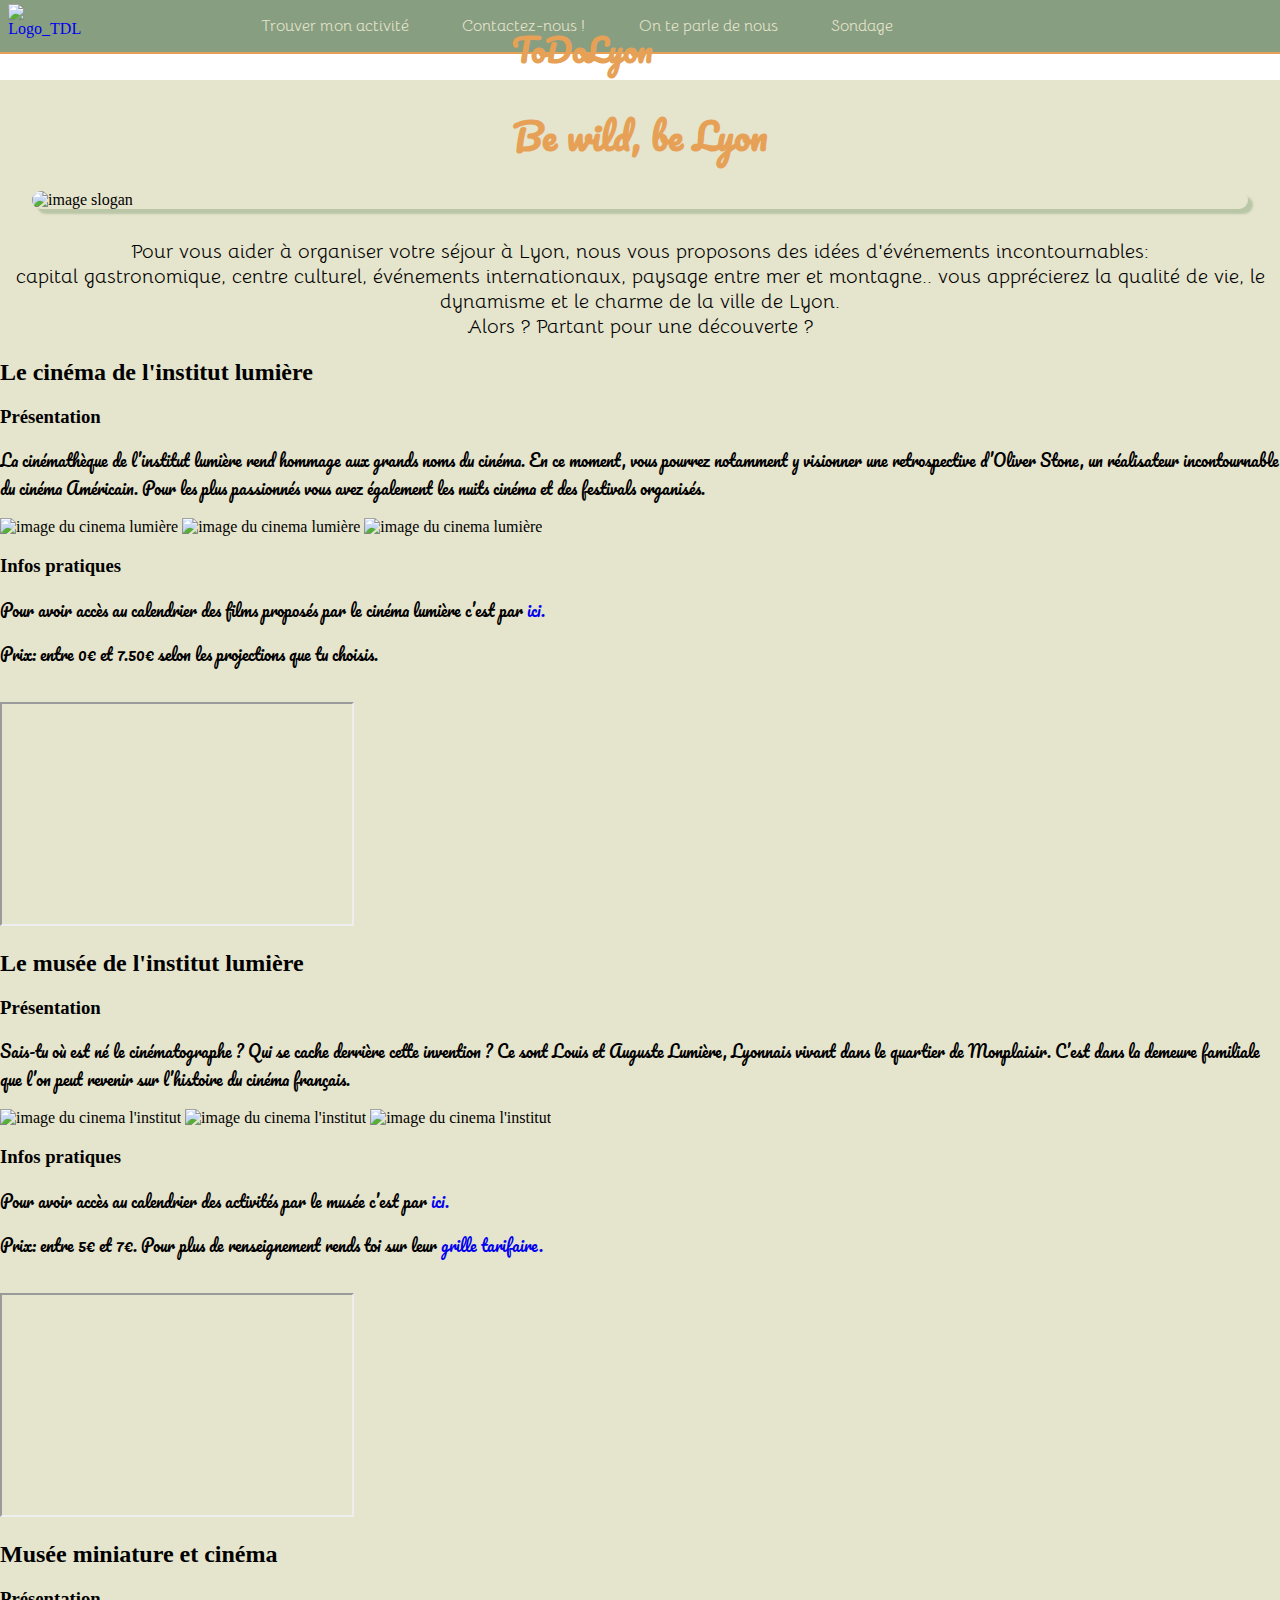
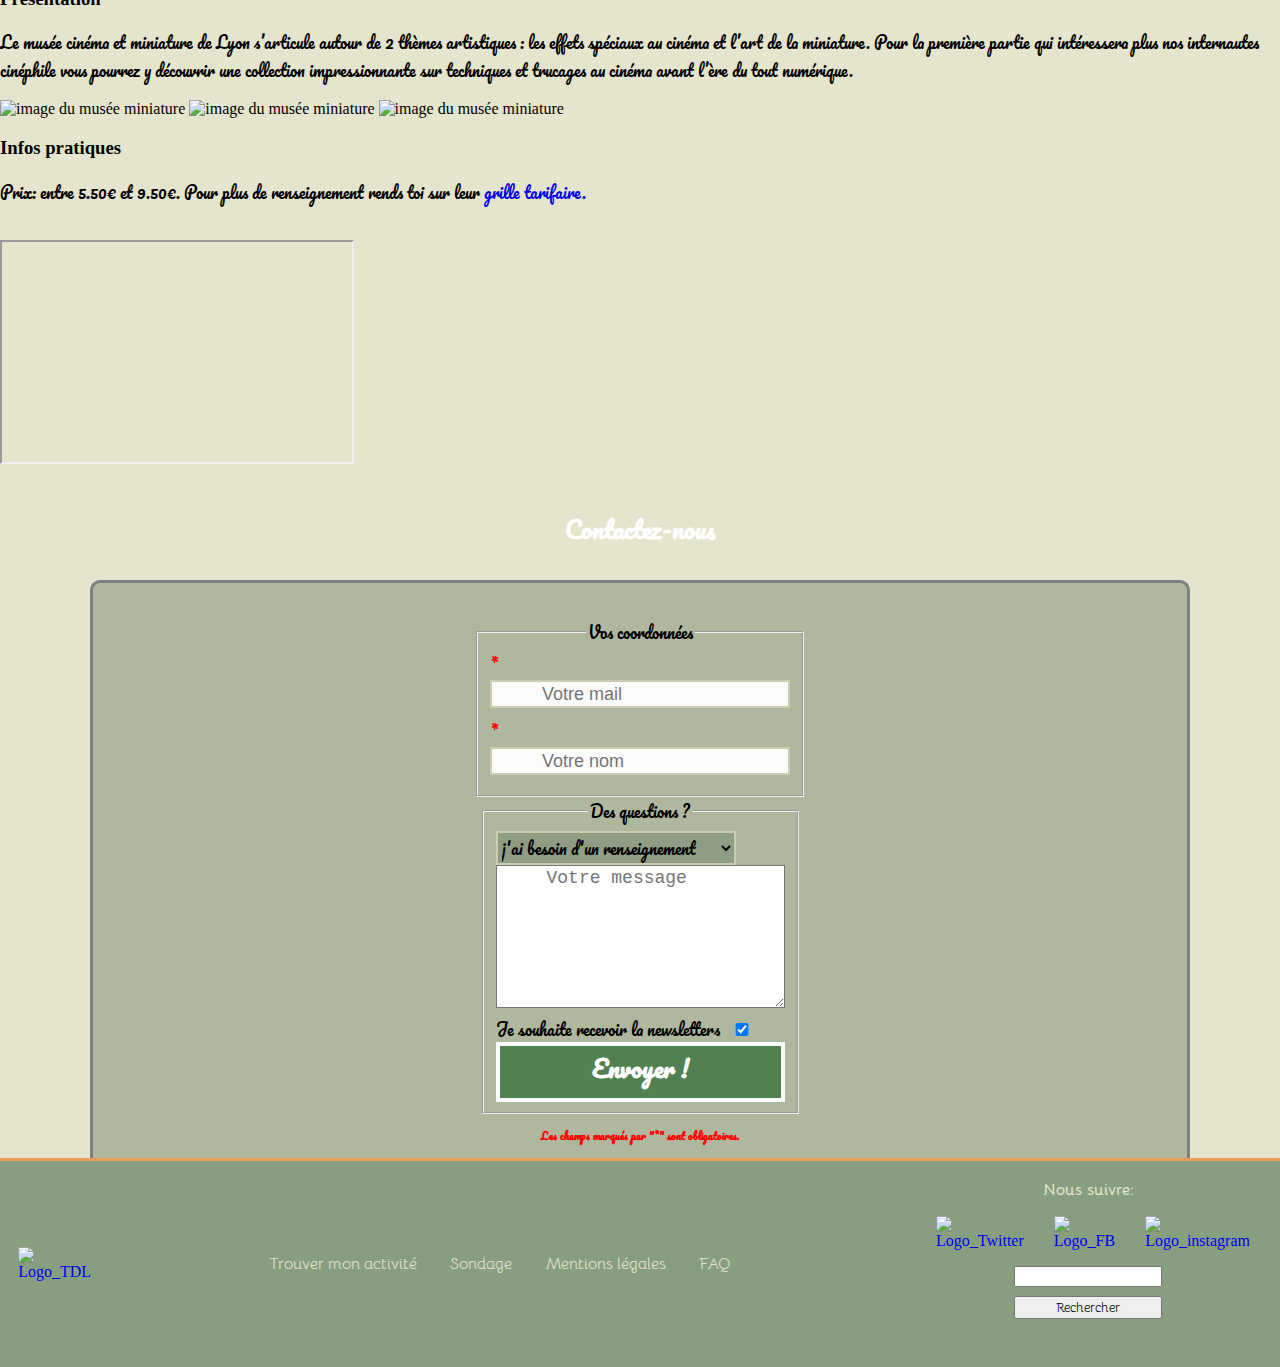
==== cinema.html @ c562d3d9 "modification du code" ====
<!DOCTYPE html>
<html lang="fr">
    
    <head>
        <title>ToDoLyon</title>
        <meta name="Description" content="Site touristique répertoriant certaines
        activités sur Lyon et ses alentours."/>
        <meta charset="UTF-8"/>
        <meta name="authors" content="Best equip">
        <link rel="stylesheet" href="style.css" />
        <link href="https://fonts.googleapis.com/css?family=Bellota|Pacifico&display=swap" rel="stylesheet">
        <meta name="viewport" content="width=device-width, initial-scale=1, shrink-to-fit=no">
        
    </head>
    <body>
        <header>
            <div>
                <a href=#><img src="https://i.imgur.com/d2eEvLw.png" alt="Logo_TDL"  class="logoHeader"></a>
            </div>
            <h1 class="mainTitleHeader">ToDoLyon</h1>
            <nav class="navHeader">
                <ul class="ulHeader">
                    <li class="liHeader"><a href="#Categories" title="Trouver mon activité">Trouver mon activité</a></li>
                    <li class="liHeader"><a href="#Contact" title="Contactez-nous, on ne mord pas !">Contactez-nous !</a></li>
                    <li class="liHeader"><a href="#" title="Faites connaissance avec l'équipe !">On te parle de nous</a></li> <!-- Ajouter URL vers page "à propos" dans href -->
                    <li class="liHeader"><a href="#" title="Que pensez-vous du site ?">Sondage</a></li> <!-- Ajouter URL vers page "sondage" dans href -->
                </ul>
            </nav>
        </header>
        
        <main>
            <section>

                <h1 class="title_slogan">Be wild, be Lyon</h2>
                <img id="slogan" src="https://i.imgur.com/tQ7Pepz.jpg" alt="image slogan">
            </section>

            <!--paragraphe d'introduction-->
            <section class="introduction">
                <p class="parIntro">Pour vous aider à organiser votre séjour à Lyon, nous vous proposons des idées d'événements incontournables:
                    <br>
                    capital gastronomique, centre culturel, événements internationaux, paysage entre mer et montagne..
                    vous apprécierez la qualité de vie, le dynamisme et le charme de la ville de Lyon.
                    <br>
                    Alors ? Partant pour une découverte ?
                </p>

            </section>


			<section class="sectionCinema">

				<div class="presentationCinema">
				<h2 class="titreH2Cinema" id="lumière">Le cinéma de l'institut lumière</h2>
					<h3 class="titreH3Cinema">Présentation</h3>
					<div class="presentationParahraphCinema">
						<p>
						La cinémathèque de l’institut lumière rend hommage aux grands noms du cinéma. En ce moment, vous pourrez notamment y visionner une retrospective d’Oliver Stone, un réalisateur incontournable du cinéma Américain. Pour les plus passionnés vous avez également les nuits cinéma et des festivals organisés.
						</p>
					</div>


					<div class="sliderCinemaContainer">
						<div class="sliderCinema">
	                  			<img src="https://i.imgur.com/hpvnFoj.jpg"  alt="image du cinema lumière">
	                  			<img src="https://i.imgur.com/73hhPD2.jpg"  alt="image du cinema lumière">
	                  			<img src="https://i.imgur.com/JewYbEk.jpg"   alt="image du cinema lumière">
	            		</div>
            		</div>
            	</div>

            	<div class="infoPratiquesCinema">
					<h3 class="titreH3Cinema">Infos pratiques</h3>
					<p>Pour avoir accès au calendrier des films proposés par le cinéma lumière c’est par <a href="http://www.institut-lumiere.org/cinema/calendrier.html" target="_blank">ici.</a></p>
					<p>Prix: entre 0€ et 7.50€ selon les projections que tu choisis.</p><br>
					<div class="div-iframe">
						<iframe src="https://www.google.com/maps/embed?pb=!1m18!1m12!1m3!1d44541.54912798011!2d4.812346958441454!3d45.75421676654158!2m3!1f0!2f0!3f0!3m2!1i1024!2i768!4f13.1!3m3!1m2!1s0x47f4c1df8f743739%3A0x41f85cd113f2c3c!2sInstitut%20Lumi%C3%A8re!5e0!3m2!1sfr!2sfr!4v1583839835596!5m2!1sfr!2sfr" width="350" height="220"></iframe>
					</div>
				</div>

				<div class="presentationCinema">
					<h2 class="titreH2Cinema">Le musée de l'institut lumière</h2>
						<h3 class="titreH3Cinema">Présentation</h3>
						<div class="presentationParahraphCinema">
							<p>Sais-tu où est né le cinématographe ? Qui se cache derrière cette invention ? Ce sont Louis et Auguste Lumière, Lyonnais vivant dans le quartier de Monplaisir. C’est dans la demeure familiale que l’on peut revenir sur l’histoire du cinéma français.</p>
						</div>
					
				<div class="sliderCinemaContainer">
					<div class="sliderCinema">
                  			<img src="https://i.imgur.com/vwPbAyl.jpg"  alt="image du cinema l'institut">
                  			<img src="https://i.imgur.com/JmnsfN3.jpg"  alt="image du cinema l'institut">
                  			<img src="https://i.imgur.com/fZDSqYT.jpg"   alt="image du cinema l'institut">
            		</div>
            	</div>


            	</div>

            	<div class="infoPratiquesCinema">
					<h3 class="titreH3Cinema">Infos pratiques</h3>
					<p>Pour avoir accès au calendrier des activités par le musée c’est par <a href="http://www.institut-lumiere.org/musee/calendrier-des-activites.html" target="_blank">ici.</a></p>
					<p>Prix: entre 5€ et 7€. Pour plus de renseignement rends toi sur leur <a href="http://www.institut-lumiere.org/musee/information-et-r%C3%A9servations.html" target="_blank">grille tarifaire.</a></p><br>
					<div class="div-iframe">
						<iframe width="350" height="220" src="https://www.google.com/maps/embed?pb=!1m18!1m12!1m3!1d44541.54912798011!2d4.812346958441454!3d45.75421676654158!2m3!1f0!2f0!3f0!3m2!1i1024!2i768!4f13.1!3m3!1m2!1s0x0%3A0x6f9bd5933a26a956!2zTXVzw6llIEx1bWnDqHJl!5e0!3m2!1sfr!2sfr!4v1583840039194!5m2!1sfr!2sfr"></iframe>
					</div>
				</div>

				<div class="presentationCinema">
				<h2 class="titreH2Cinema" id="miniature">Musée miniature et cinéma</h2>
					<h3 class="titreH3Cinema">Présentation</h3>
					<div class="presentationParahraphCinema">
						<p>Le musée cinéma et miniature de Lyon s’articule autour de 2 thèmes artistiques : les effets spéciaux au cinéma et l’art de la miniature. Pour la première partie qui intéressera plus nos internautes cinéphile vous pourrez y découvrir une collection impressionnante sur techniques et trucages au cinéma avant l’ère du tout numérique.</p>
					</div>
					
					<div class="sliderCinemaContainer">
						<div class="sliderCinema">
	                  			<img src="https://i.imgur.com/s3yN5aG.jpg"  alt="image du musée miniature">
	                  			<img src="https://i.imgur.com/vSarBdB.jpg"  alt="image du musée miniature">
	                  			<img src="https://i.imgur.com/EMP044s.jpg"   alt="image du musée miniature">
	            		</div>
            	</div>

            	</div>
            	<div class="infoPratiquesCinema">
					<h3 class="titreH3Cinema">Infos pratiques</h3>
					<p>Prix: entre 5.50€ et 9.50€. Pour plus de renseignement rends toi sur leur <a href="https://museeminiatureetcinema.mapado.com/event/lyon/musee-miniature-et-cinema" target="_blank">grille tarifaire.</a></p><br>
					<div class="div-iframe">
						<iframe width="350" height="220" src="https://www.google.com/maps/embed?pb=!1m18!1m12!1m3!1d2783.4645398568077!2d4.8251533509961675!3d45.76187972144937!2m3!1f0!2f0!3f0!3m2!1i1024!2i768!4f13.1!3m3!1m2!1s0x47f4ebaae27be5ef%3A0xe300013405b2077b!2sMus%C3%A9e%20Cin%C3%A9ma%20et%20Miniature!5e0!3m2!1sfr!2sfr!4v1583840128765!5m2!1sfr!2sfr"></iframe>
					</div>
				</div>
             <!--Formulaire de contact -->
            <section id="Contact">
                <h2 class="contact-h">Contactez-nous</h2>
                <form class="form-M">
                    <fieldset>
                        <legend>Vos coordonnées</legend>

                            <div>
                                <label class="Champ-O" for="email">*</label>
                                <input class="int" type="email" id="email" name="email" placeholder="Votre mail" required/>
                            </div>

                            <div>
                                <label class="Champ-O" for="nom">*</label>
                                <input class="int" type="text" id="nom" name="nom" placeholder="Votre nom" required/>
                            </div>
                    </fieldset>
    
                    <fieldset>
                        <legend>Des questions ?</legend>

                            <div>
                                <label for="objet"></label>
                                <select name="object" id="object">
                                    <option>j'ai besoin d'un renseignement</option>
                                    <option>Je rencontre unproblème</option>
                                    <option>Je souhaite proposer une activité</option>
                                    <option>others</option>
                                </select>
                            </div>

                            <div>
                                <label for="message"></label>
                                <textarea id="message" name="message" placeholder="Votre message" required></textarea>
                            </div>
                                
                            <div>
                                <label for="pub">Je souhaite recevoir la newsletters</label>
                                <input class="int" type="checkbox" id="pub" name="pub" checked/>
                            
                            </div>
    
                            <div>
                                <button id="button-M">Envoyer !</button>
                            </div>

                    </fieldset>
                        <h4>Les champs marqués par "*" sont obligatoires.</h4>
                </form>

            
            </section>
        
        </main>

        <footer>

            <div>
                <a href=#><img src="https://i.imgur.com/d2eEvLw.png" alt="Logo_TDL" id="logoFooter"></a>
            </div>

            <nav class="navListeFooter">
                <ul class="listeFooter">
                    <li><a href="index.html" title="lien vers le menu" class="texteFooter">Trouver mon activité</a></li>
                    <li><a href="index.html" title="lien vers le sondage" class="texteFooter">Sondage</a></li>
                    <li><a href="#" title="lien vers les mentions légales" class="texteFooter">Mentions légales</a></li>
                    <li><a href="#" title="lien vers la FAQ" class="texteFooter">FAQ</a></li>

                </ul>
            </nav>
            <div id="thirdcolumn">
                <nav id="navSocialNetworks">
                    <h2 id="followUs" class="texteFooter">Nous suivre:</h1>
                    <ul class="socialNetworks">
                        <li><a href="https://twitter.com" title="lien vers notre profil Twitter"><img class="twitter" src="https://www.bassin-arcachon.com/wp-content/uploads/2017/02/logo-twitter-bleu.png" alt="Logo_Twitter"></a></li>
                        <li><a href="https://facebook.com" title="lien vers notre profil Facebook"><img class="facebook" src="https://cdn.icon-icons.com/icons2/159/PNG/256/facebook_22567.png" alt="Logo_FB"></a></li>
                        <li><a href="https://instagram.com" title="lien vers notre profil instagram"><img class="instagram" src="https://www.followerspascher.com/wp-content/uploads/2016/06/1466927228_social-instagram-new-circle.png" alt="Logo_instagram"></a></li>
                    </ul>
                </nav>

                <div id="research">
                    <form>
                        <input class="caseFooter" type="search" id="site-search" name="q" aria-label="Search through site content">
                        <button type="submit" class="caseFooter">Rechercher</button>
                    </form>
                </div>
            </div>
        </footer>
        
        <script src="projet.js"></script>
        
    </body>
    
</html>
---- style.css ----
/* Setion INDEX CATEGORIES ACTIVITES + VILLE CULTURELLE */

/* background de la page */

main 
{
	background-color: #e5e4cc;
	margin: 0px;
}

p
{
	font-family: 'Pacifico', cursive;
}


/* mise en page des titres de la section catégorie */

.titre-catégories
{ 
    font-size: 40px;
    display: flex;
    justify-content: center;
    font-family: 'Pacifico', cursive;
    padding-top: 30px;
}

/* mise en page de l'iframe météo */
.meteofrance
{
	display: flex;
	justify-content: flex-end;
	padding-bottom: 20px;
	padding-right: 20px;
}

/* mise en page de la section articles */

.articles
{
  display: flex;
  justify-content: center;
  flex-flow: row wrap;
  position: relative;
  width: auto;

}


.link-container img
{
	min-width: 280px;
	max-width: 280px;
	min-height: 220px;
	max-height: 220px;
	border-radius : 20px;
}

.link-container
{
	margin: 15px 60px 10px;
	padding: 15px;
	flex: 1 1 20%;
	max-width: 280px;
	height: 220px;
  	box-shadow: 0px 0px 10px 0px rgba(0, 0, 0, 0.2);
  	background-color: white;
  	border-radius : 20px;
	  	
}

.link-container:hover
{
	height:auto;
  	background-color:#e6a157;
  	transition:all 0.8s;
  	position: relative;
  	transform: scale(1.1);
  	transition: all 0.7s;
  	border-radius : 20px;
}

.link-container:hover .imgactivities
{
 	opacity: 0.3;
 	border-radius : 20px;
}

.textstyle
{	
	visibility: hidden;
	text-decoration-style: none;
  	color: white;
  	position: absolute;
  	font-size: 20px;
  	font-weight: bold;
  	z-index: 2;
  	margin-top: 0px;
}
.link-container:hover .textstyle
{
visibility: visible;
}


.activities-link
{
	display: flex;
	justify-content: center;
	align-items: center;
	text-decoration:none;
}

/* mise en page de la section "Ville culturelle" */

.bubble
{
	display: flex;
	justify-content: center;
	padding-top: 50px;
	padding-bottom: 50px;
}

.bubble-text
{
	background:#bac7a7; 
	color: solid black; 
	padding:7px 15px; 
	border-radius:3px; 
	width:350px;
	box-shadow: 0px 0px 10px 0px rgba(0, 0, 0, 0.2);
}

.bubble-text:after
{
	border-left:20px solid transparent;
	border-right:20px solid transparent;
	border-top: 20px solid #bac7a7;
	position: absolute;
}

.bubble-text p
{
	text-align: justify;
}


/* PAGE SPORT */

/* Section Carousel (1ère section) */
div.firstSectionSport {
    max-width: 100%;
	overflow: hidden;
	width: 100%;
}
  div.firstSectionSport figure {
    position: relative;
    width: 505%;
    margin: 0;
    padding: 0;
    text-align: left;
    animation: 8s AutoSlide infinite;
  }
  @keyframes AutoSlide {
    0% { left: 0%; }
    20% { left: 0%; }
    25% { left: -102%; }
    45% { left: -103%; }
    50% { left: -201%; }
    70% { left: -205%; }
    75% { left: -305%; }
    95% { left: -305%; }
    100% { left: 0%; }
  }

  div.firstSectionSport figure img {
    width: 20%;
	height: 700px;
 }


/* Seconde section page sport */

.divMainTitleSport {
	height: 80px;
	background: #889e81;
	border-radius: 5px;
	display: flex;
	align-items: center;
	justify-content: center;
}

.divSecondTitleSport {
	height: 70px;
	width: 150px;
	background: #889e81;
	border-radius: 10px;
}

.secondSectionSport {
	width: 90%;
	margin: 5% 5% 5% 5%;
	border: 2px #889e81 solid;
	border-radius: 10px;
	background: #e5e4cc;
}

.blocSousSecondTitle {
	margin-top: 40px;
}

.articleSport {
	display: flex;
    flex-direction: column;
    justify-content: center;
	align-items: center;
	padding-top: 2%;
}

.imgsport {
	width: 40%;
	border-radius: 10px;
	margin-top: 30px;
	margin-bottom: 50px;
	margin-left: 120px;
	-webkit-transform: scale(1.25);
	transform: scale(1.25);
	-webkit-transition: .3s ease-in-out;
	transition: .3s ease-in-out;
}

.imgsport:hover {
	-webkit-transform: scale(1);
	transform: scale(1);
}

#mainTitleSport {
	text-align: center;
	background-color: #889e81;
	height: 10%;
	padding-bottom: 3%;
}

#mainTitleSport:hover {
	color: #e6a157;
}

#mainTitleSport, .secondTitleSport, .secondTitleSportQuotidien, .thirdTitleSport {
	text-align: center;
	font-family: 'Pacifico', cursive;
}

.secondTitleSportQuotidien {
	margin-top: 10%;
}

.secondTitleSport {
	margin-bottom: 30px;
}

.secondTitleSportQuotidien:hover, .secondTitleSport:hover {
	color: #e6a157;
}

.descriptionSport {
	width: 80%;
	text-align: justify;
	font-family: 'Bellota', cursive;
}


.blocSport {
	display: flex;
	flex-direction: column;
	margin-bottom: 5%;
	align-items: center;
	width: 80%;
}

.mapSports {
	display: none;
}

/* HEADER COMMUN A L'ENSEMBLE DES PAGES HTML */

header {
	background: #889e81;
	display: flex;
	border-bottom: 2px #e6a157 solid;
	margin-bottom: 2%;
}

.navHeader {
	width: 100%;
	display: flex;
}

.ulHeader {
	display: flex;
	align-items: flex-end;
	width: 100%;
	margin-left: 7%;
}

.liHeader {
	list-style: none;
	font-family: 'Bellota', cursive;
	color: #e5e4cc;
	margin-left: 5%;
}

.liHeader a {
	color: #e5e4cc;
	text-decoration: none;
	line-height: 20px;
}

.liHeader a:hover {
	color: #e6a157;
}

.mainTitleHeader {
	position: absolute;
	left: 40%;
	font-family: 'Pacifico', cursive;
	color: #e6a157;
}

.couleurSousHeader {
	background: #bac7a7;
}

.logoHeader {
	margin-left: 10%;
	margin-top: 5%;
	width: 100px;
	height: 100px;
}

/* Responsive HEADER */

@media only screen and (max-width: 800px) {
	nav .ulHeader {
		display: flex;
		justify-content: center;
		align-items: center;
	}
	
	.ulHeader {
	flex-direction: column;
	align-items: center;
	margin-top: 50px;
	margin-right: 80px;
}

	header {
		height: 200px;
	}

	main {
		margin-top: 0
	}

	.logoHeader {
		position: absolute;
		margin-left: 6%;
		margin-top: 5%;
		width: 100px;
		height: 100px;
	}
}


/* FOOTER COMMUN A L'ENSEMBLE DES PAGES HTML */

html {
	height: 100%;
}

body {
	margin: 0;
	min-height: 100%;
	display: flex;
	flex-direction: column;
}

a {
	text-decoration: none;
}

footer {
	background: #889e81;
	display: flex;
	margin-top: auto;
	height: 5%;
	align-items: center;
	border-top: 3px solid #e6a157;
}


#logoFooter {
	width: 100px;
	height: 100px;
	margin-left: 25%;
}

.navListeFooter {
	width: 70%;
	display: flex;
	margin-left: 15%
}

.listeFooter {
	width: 200px;
	line-height: 40px;
	margin-left: 30px;
}

.listeFooter a {
	text-decoration: none;
	color: #e5e4cc;
}

.texteFooter {
	font-family: 'Bellota', cursive;
	font-size: 16px;
	color: #e5e4cc;
}

button {
	font-family: 'Bellota', cursive;
}

.texteFooter:hover {
	color: #e6a157;
	font-weight: bold;
}

.listeFooter, .socialNetworks {
	list-style: none;
	text-align: center;
}

.navSocialNetworks {
	width: 100%;
}

#followUs {
	text-align: center;
	margin-top: 5%;
}

.socialNetworks {
	display: flex;
	padding: 0;
	margin-left: 40px
}


.facebook, .twitter, .instagram {
	width: 25px;
	height: 25px;
	margin-right: 30px;
}

#thirdcolumn {
	display: flex;
    flex-direction: column;
    justify-content: center;
	align-items: center;
    width: 70%;
}

form {
	display: flex;
    flex-direction: column;
    justify-content: center;
    align-items: center;
}

#research {
	margin-bottom: 10%;
	display: flex;
	flex-direction: column;
	justify-content: center;
	align-items: center;
	width: 100%;
}


.caseFooter {
	width: 80%;
	margin-bottom: 5%;
}


/* Media queries Footer */

@media only screen and (min-width: 900px) {
	nav .listeFooter {
		display: flex;
	}

	.navListeFooter {
		width: 100%;
		margin-left: 10%;
	}


	.listeFooter {
		width: 100%;
		padding-left: 0;
		margin-left: 5%;
	}

	.listeFooter li {
		margin-left: 5%;
	}

	#thirdcolumn {
		width: 50%;
	}

}


/*Changer la police d'écriture*/
@import url(https://fonts.googleapis.com/css?family=Montserrat:400,700);


.introduction{
    text-align: center;
    padding-top: 10px;
    font-size: 17px;
}


.contact-h{
    color: white;
    background-image: url("https://cdn.pixabay.com/photo/2014/04/07/20/27/texture-318907_960_720.jpg");
    width: 100%;
    text-align: center;
	border-radius: 10px;
	font-family: 'Pacifico', cursive;
}



#Contact  {
    width: 100%;
    height: 520px;
    display: flex;
    flex-direction: column;
    align-items: center;
	padding-top: 20px;
	margin-bottom: 150px;
	font-family: 'Pacifico', cursive;
}

#object
{
	font-family: 'Pacifico', cursive;
}

.Champ-O, h4{
    color: red;
}

.form-M{
    
    background-color:rgba(95, 117, 92, 0.4);
	padding-left:35px;
	padding-right:35px;
	padding-top:35px;
	padding-bottom:10px;
	width: 360px;
    margin-top:10px;
    border-style: solid;
    border-radius: 10px;
	border-color: gray;
}

fieldset legend{
    text-align: center;
}


.int{
    color:#3c3c3c;
    font-weight:500;
	font-size: 18px;
	line-height: 22px;
	background-color: #fbfbfb;
	margin-bottom: 10px;
	width:100%;
	box-sizing: border-box;
    border: 2px solid rgb(204, 204, 175);
    padding-left: 50px;
}

div select{
    background-color:rgba(95, 117, 92, 0.4);
    font-weight:500;
    font-size: 16px;
    cursor: pointer;
    border: 2px solid rgb(204, 204, 175);
}
  
  
textarea{
    width: 100%;
    height: 143px; 
    font-size: 18px;  
    padding-left: 50px;
    color:#3c3c3c;
    font-weight:500;
    box-sizing: border-box;
}




/*Insertions des logos*/
#email{
	background-image: url(http://rexkirby.com/kirbyandson/images/email.svg);
	background-size: 30px 30px;
	background-position: 11px -2px;
    background-repeat: no-repeat;
}

#nom{
    background-image: url(http://rexkirby.com/kirbyandson/images/name.svg);
    background-size: 30px 22px;
    background-position: 9px 1px;
    background-repeat: no-repeat;
}

#message{
    background-image: url(http://rexkirby.com/kirbyandson/images/comment.svg);
	background-size: 30px 26px;
	background-position: 11px 2px;
	background-repeat: no-repeat;
}


#pub{
    width: 10%;
}

#button-M{
	font-family: 'Pacifico', cursive;
    width: 100%;
    height: 60px;
	border: #fbfbfb solid 4px;
	cursor:pointer;
	background-color: rgb(81, 129, 81);
	color:white;
	font-size:24px;
	padding-bottom:30px;
	animation: 0.8s;
    margin-top:-4px;
    font-weight:700;
    transition: .3s ease-in-out;
    transition-delay: .35s;
    text-align: center;

}

#button-M:hover{
	background-color: rgba(0,0,0,0);
	color: rgb(39, 82, 39);
}


h4{
    font-size: 10px;
}

/*à modifier si utile pour l'affichage desktop*/
@media screen and (min-width: 480px){
    .form-M{
        width: 80%;
    }

    .contact-h{
        width: 80%;
    }

    .introduction{
        font-size: 20px;
    }


/* Media queries page Sport */

@media only screen and (min-width: 1000px) {
	.mapSports {
		display: flex;
		flex-direction: column;
		justify-content: center;
		align-items: center;
		width: 100%;
		margin-bottom: 10px;
	}

	.divSectionSports {
		display: flex;
		flex-direction: row;
	}

	.secondArticleSport {
		margin-bottom: 20%;

	}
}

/* Section Slogan */

#slogan {
	border-radius: 10px;
	max-width: 95%;
	display: block;
	margin-left: auto;
  	margin-right: auto;
  	max-height: 330px;
  	box-shadow: 5px 5px 2px #BAC7A7;
}

.title_slogan {
	font-family: 'Pacifico', cursive;
	text-align: center;
	color: #e6a157;
	font-size: 36px;
}

.parIntro {
	font-family: 'Bellota', cursive;
}
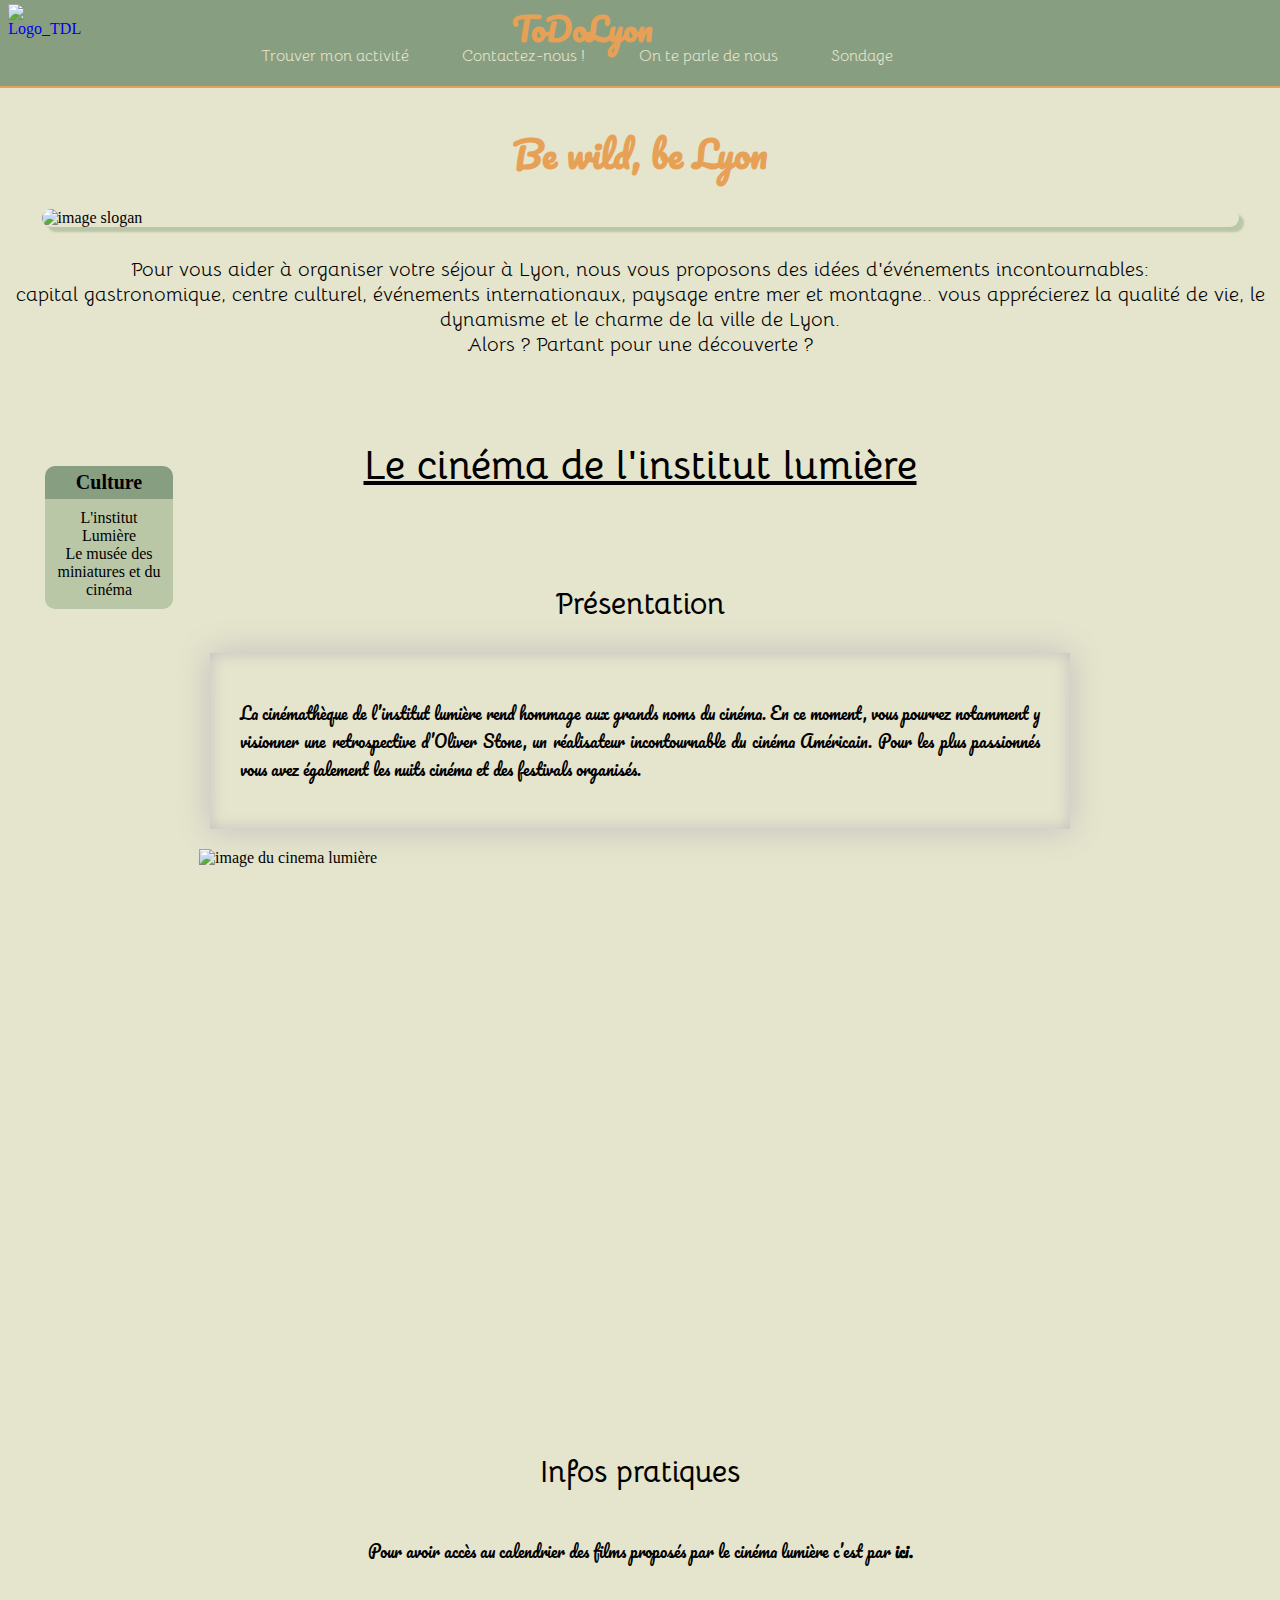
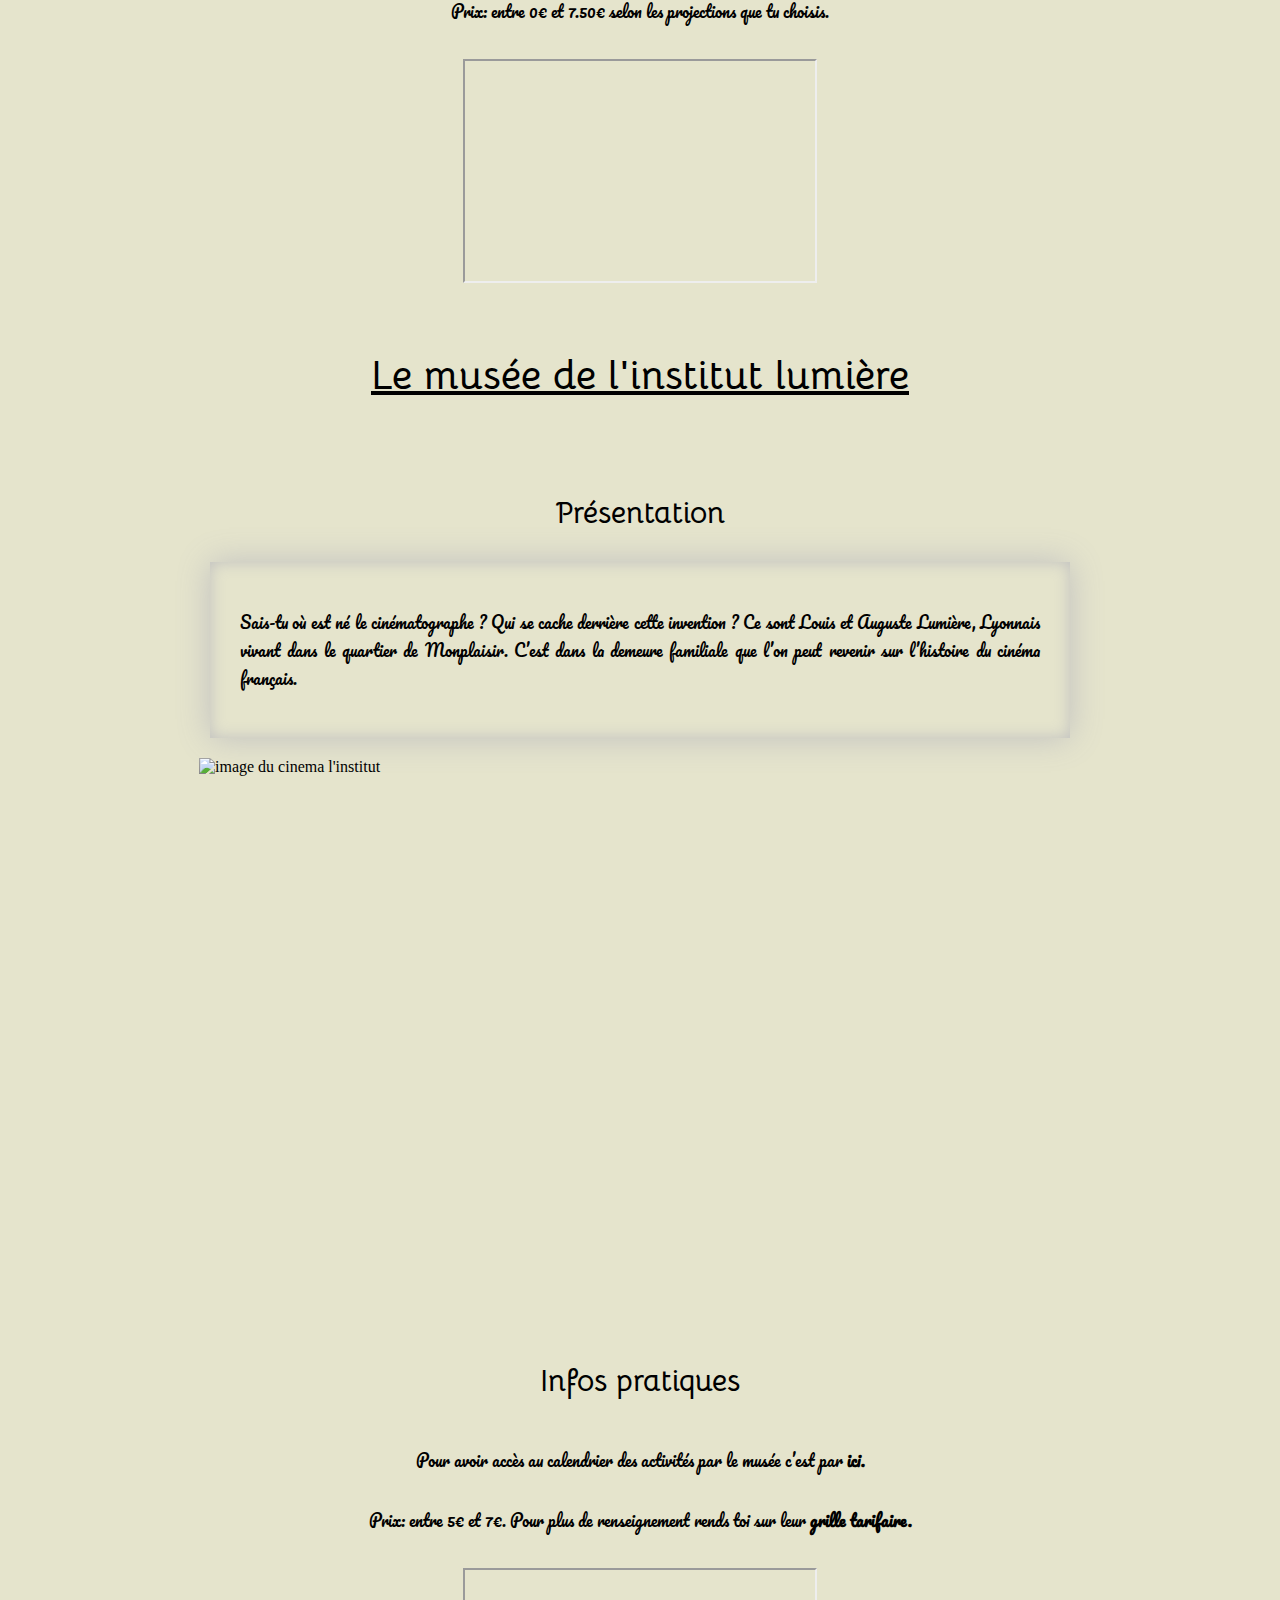
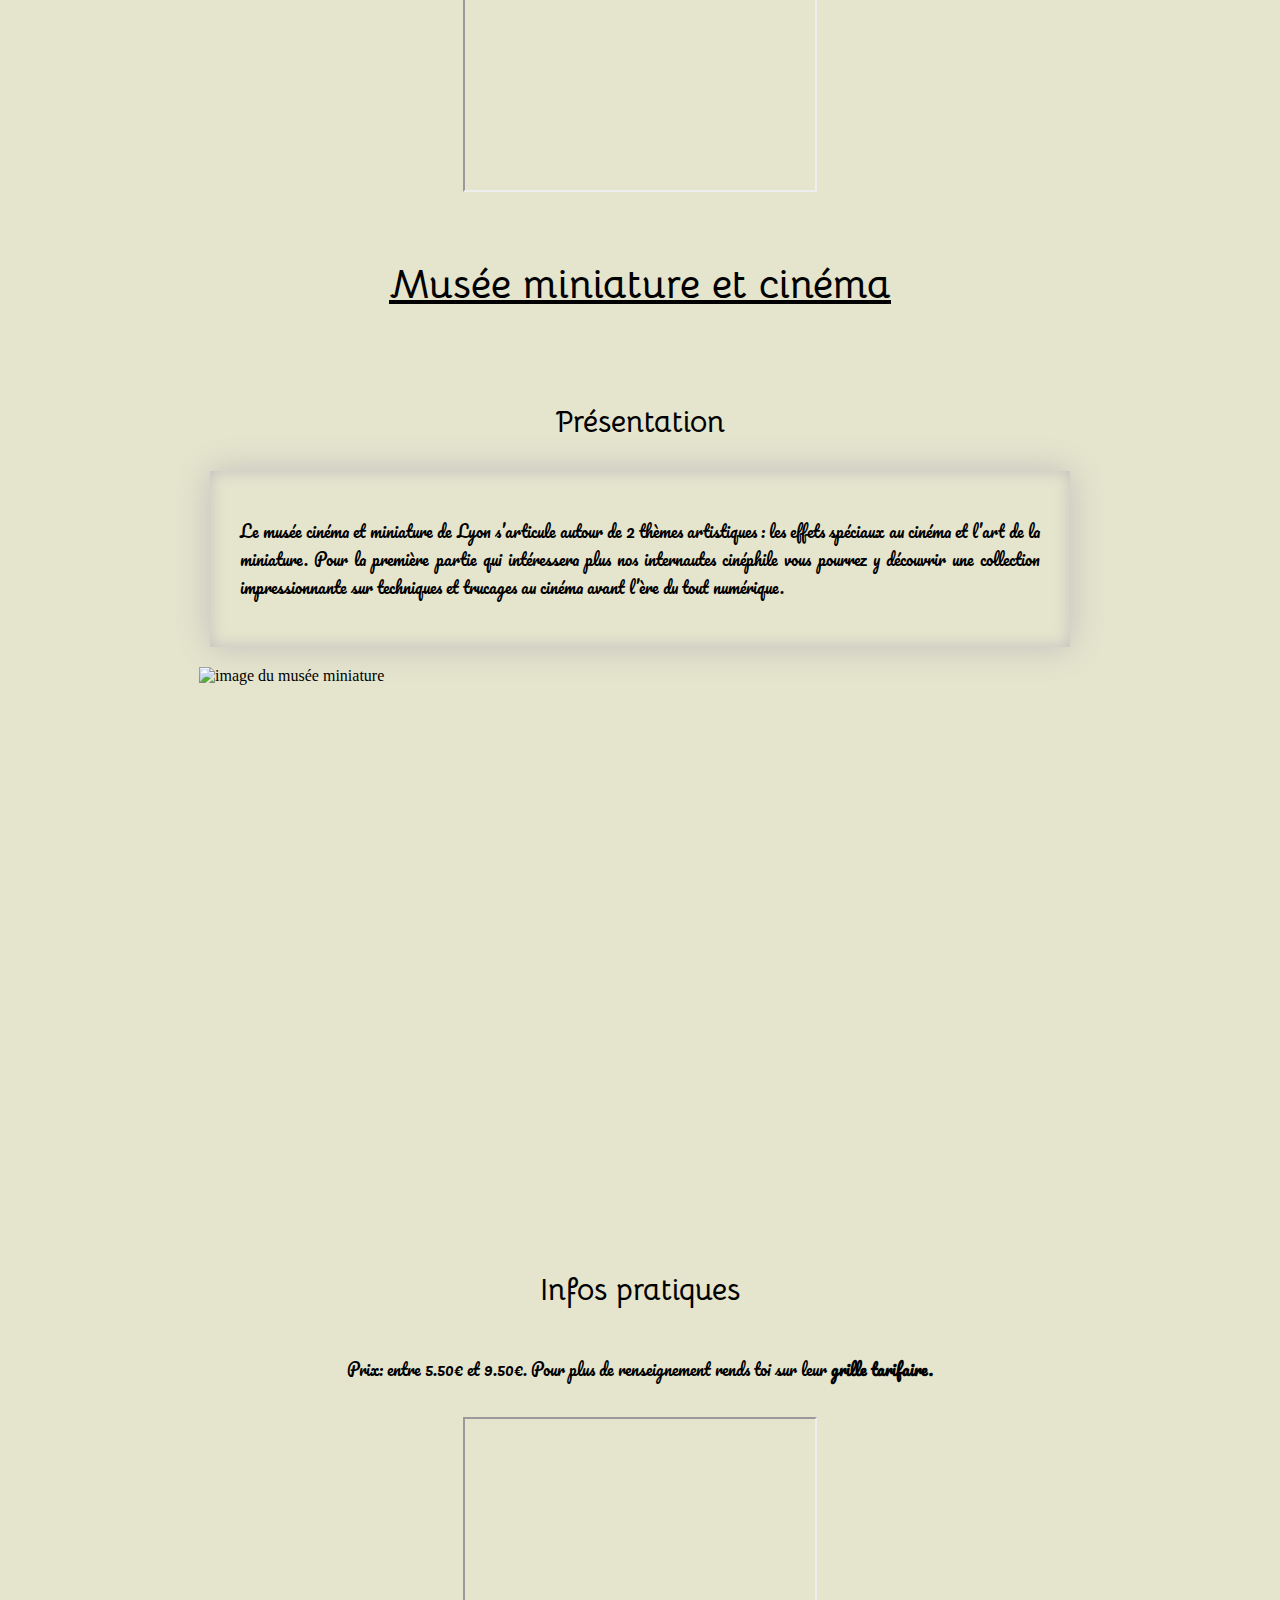
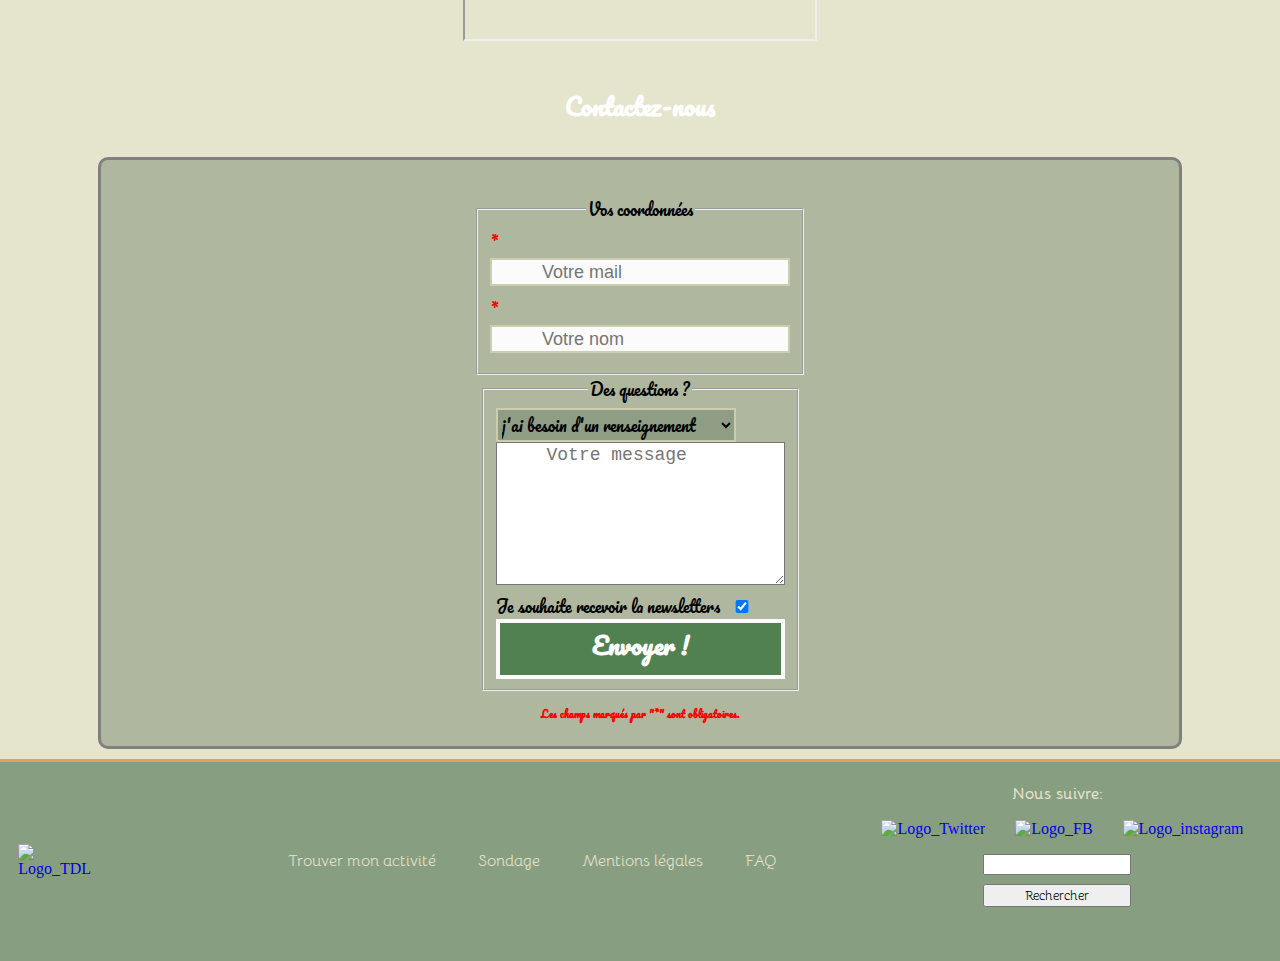
==== commit af1b1e4d: "Merge branch 'develop' of https://github.com/WildCodeSchool/lyon-0320-todo-lyon into develop" ====
--- a/cinema.html
+++ b/cinema.html
@@ -47,6 +47,21 @@
 
             </section>
 
+            <nav>
+            	<div class="nav-culture-container">
+            		<div class="nav-culture">
+            			<ol class="nav-list">
+            				<li class="title-nav-culture">Culture</li>
+            				<div class="lien-nav-cine">
+            					<li class="lien-activite"><a href="#lumière">L'institut Lumière</a></li>
+            					<li class="lien-activite"><a href="#miniature">Le musée des miniatures et du cinéma</a></li>
+            				</div>
+            			</ol>
+            		</div>
+            	</div>
+
+            </nav>
+
 
 			<section class="sectionCinema">
 
--- a/style.css
+++ b/style.css
@@ -189,6 +189,7 @@
 	display: flex;
 	align-items: center;
 	justify-content: center;
+	margin-top: 20px;
 }
 
 .divSecondTitleSport {
@@ -199,8 +200,8 @@
 }
 
 .secondSectionSport {
-	width: 90%;
-	margin: 5% 5% 5% 5%;
+	width: 100%;
+	
 	border: 2px #889e81 solid;
 	border-radius: 10px;
 	background: #e5e4cc;
@@ -216,6 +217,11 @@
     justify-content: center;
 	align-items: center;
 	padding-top: 2%;
+	width: 80%;
+}
+
+.firstArticleSport {
+	padding-bottom: 5%;
 }
 
 .imgsport {
@@ -223,11 +229,16 @@
 	border-radius: 10px;
 	margin-top: 30px;
 	margin-bottom: 50px;
-	margin-left: 120px;
+
 	-webkit-transform: scale(1.25);
 	transform: scale(1.25);
 	-webkit-transition: .3s ease-in-out;
 	transition: .3s ease-in-out;
+}
+
+.lienImgSport {
+	display: flex;
+	justify-content: center;
 }
 
 .imgsport:hover {
@@ -264,11 +275,17 @@
 }
 
 .descriptionSport {
-	width: 80%;
+	width: 400px;
 	text-align: justify;
 	font-family: 'Bellota', cursive;
 }
 
+.divSectionSports {
+	display: flex;
+    flex-direction: column;
+    justify-content: center;
+    align-items: center;
+}
 
 .blocSport {
 	display: flex;
@@ -288,7 +305,6 @@
 	background: #889e81;
 	display: flex;
 	border-bottom: 2px #e6a157 solid;
-	margin-bottom: 2%;
 }
 
 .navHeader {
@@ -301,6 +317,8 @@
 	align-items: flex-end;
 	width: 100%;
 	margin-left: 7%;
+	padding-top: 20px;
+	margin-bottom: 10px;
 }
 
 .liHeader {
@@ -313,7 +331,7 @@
 .liHeader a {
 	color: #e5e4cc;
 	text-decoration: none;
-	line-height: 20px;
+	line-height: 40px;
 }
 
 .liHeader a:hover {
@@ -325,6 +343,7 @@
 	left: 40%;
 	font-family: 'Pacifico', cursive;
 	color: #e6a157;
+	margin-top: 0;
 }
 
 .couleurSousHeader {
@@ -352,15 +371,9 @@
 	align-items: center;
 	margin-top: 50px;
 	margin-right: 80px;
-}
-
-	header {
-		height: 200px;
-	}
-
-	main {
-		margin-top: 0
-	}
+	padding-top: 5px;
+}
+
 
 	.logoHeader {
 		position: absolute;
@@ -369,7 +382,266 @@
 		width: 100px;
 		height: 100px;
 	}
-}
+
+	.mapSports {
+		margin-bottom: 20px;
+	}
+}
+
+/*---------- DEBUT PARTIE CINEMA --------------*/
+/*--------------------------------------------*/
+
+
+/* mise en page générale*/
+
+main
+{
+	background-color: #e5e4cc;
+	padding: 10px;
+	margin-right: 0px;
+	margin-left: 0px;
+}
+
+p
+{
+	font-family: 'Pacifico', cursive;
+}
+
+.titreH2Cinema
+{
+    font-size: 40px;
+    font-family: 'Bellota', cursive;
+    padding-top: 30px;
+    text-decoration: underline;	
+}
+
+.titreH3Cinema
+{
+    font-size: 30px;
+    font-family: 'Bellota', cursive;
+    padding-top: 30px;	
+}
+
+/* mise en page de la nav barre*/
+
+.nav-culture
+{
+	display: flex;
+	flex-direction: column; 
+}
+
+.nav-culture-container
+{
+	display: flex;
+	justify-content: center;
+}
+
+.nav-list
+{
+	list-style: none;
+}
+
+.lien-activite a
+{
+	text-decoration: none;
+	list-style: none;
+	color: black;
+	margin-bottom: 5px;
+}
+
+.infoPratiquesCinema a
+{
+	text-decoration: none;
+	list-style: none;
+	color: black;
+}
+.lien-activite li
+{
+	margin: 10px;
+}
+
+.lien-activite a:hover
+{
+	color: #e6a157;
+	cursor: pointer;
+}
+
+.infoPratiquesCinema a:hover
+{
+	color: #e6a157;
+}
+
+.lien-nav-cine
+{
+	background-color:#bac7a7;
+	padding: 10px;
+	text-align: center;
+	border-bottom-left-radius:10px;
+	border-bottom-right-radius:10px;
+}
+
+.title-nav-culture
+{
+	font-size:20px;
+	font-weight: bold;
+	background-color:  #889e81;
+	text-align: center;
+	padding: 5px;
+	border-top-left-radius:10px;
+	border-top-right-radius:10px;
+}
+
+
+/* mise en page des blocks activités*/
+
+.presentationParahraphCinema
+{
+	box-shadow: inset 0 0 1em silver, 0 0 2em silver;
+	background-color: #e5e4cc;
+	display: flex;
+	padding: 30px;
+	text-align: justify;
+}
+
+.presentationCinema
+{
+	display: flex;
+	align-items: center;
+	flex-direction: column;
+}
+
+.infoPratiquesCinema
+{
+	display: flex;
+	align-items: center;
+	flex-direction: column;
+}
+
+.infoPratiquesCinema a
+{
+	text-decoration-style: none;
+	font-weight: bold;
+}
+
+.infoPratiquesCinema a:hover
+{
+	color: #e6a157;
+}
+
+
+
+/*SLIDER PART */
+
+.sliderCinemaContainer{
+	display: flex;
+	align-items: center;
+	width: 70%;
+	position: relative;
+	overflow: hidden;
+	-webkit-flex: 1;
+	  -moz-flex: 1;
+	  flex: 1;
+	  white-space: nowrap;
+	  margin-top: 20px;
+}
+
+
+.sliderCinema
+{
+	width: 210%; /* 100% par images */
+	position: relative;
+  	animation: scroller 10s infinite;
+	animation-direction: alternate;
+	animation-delay: 0.2s;
+	animation-timing-function: ease-in-out;
+
+}
+
+.sliderCinema img {
+	min-width: 100%;
+	max-width: 100%;
+	min-height: 60vh;
+	max-height: 60vh;
+	overflow: hidden;
+	margin: 0px;
+	}
+
+/* need a step for each slide */
+@keyframes scroller {
+  0%   { transform: translateX(0); }
+  20%  { transform: translateX(0); }
+  40%  { transform: translateX(-100%); }
+  60%  { transform: translateX(-100%); }
+  80%  { transform: translateX(-200%); }
+  100%  { transform: translateX(-200%); }
+}
+
+
+/* END OF SLIDER PART */
+
+
+@media only screen and (max-width: 961px) {
+
+    .div-iframe
+    {
+        display: none;
+    }
+
+}
+
+
+@media only screen and (min-width: 961px) 
+{
+	.nav-list
+	{
+		position: fixed;
+  		left: 15px;
+  		top: 50%;
+  		width: 8em;
+  		margin-left: -10px;
+  		
+	}
+
+	.presentationParahraphCinema
+	{
+		margin-right: 200px;
+		margin-left: 200px;
+	}
+
+}
+
+@media only screen and (max-width: 460px)
+{
+
+	.presentationParahraphCinema
+	{
+		margin-right: 50px;
+		margin-left: 50px;
+	}
+
+	.titreH2Cinema
+	{
+		text-align: center;
+	}
+
+	.infoPratiquesCinema p
+	{
+		margin-right: 50px;
+		margin-left: 50px;
+	}
+
+}
+
+@media only screen and (max-width: 460px)
+{
+	.sliderCinemaContainer
+	{
+		display: none;
+	}
+}
+
+/*---------- FIN PARTIE CINEMA --------------*/
+/*--------------------------------------------*/
 
 
 /* FOOTER COMMUN A L'ENSEMBLE DES PAGES HTML */
@@ -408,13 +680,16 @@
 .navListeFooter {
 	width: 70%;
 	display: flex;
-	margin-left: 15%
+	margin-left: 15%;
+	justify-content: center;
+    align-items: center;
 }
 
 .listeFooter {
 	width: 200px;
 	line-height: 40px;
-	margin-left: 30px;
+	padding-left: 0;
+    margin-left: -30%;
 }
 
 .listeFooter a {
@@ -469,7 +744,8 @@
     flex-direction: column;
     justify-content: center;
 	align-items: center;
-    width: 70%;
+	width: 70%;
+	margin-left: -20%;
 }
 
 form {
@@ -549,12 +825,10 @@
 
 #Contact  {
     width: 100%;
-    height: 520px;
     display: flex;
     flex-direction: column;
     align-items: center;
 	padding-top: 20px;
-	margin-bottom: 150px;
 	font-family: 'Pacifico', cursive;
 }
 
@@ -694,6 +968,12 @@
 
 /* Media queries page Sport */
 
+@media only screen and (max-width: 1000px) {
+.descriptionSport {
+	display: none;
+}
+}
+
 @media only screen and (min-width: 1000px) {
 	.mapSports {
 		display: flex;
@@ -701,18 +981,24 @@
 		justify-content: center;
 		align-items: center;
 		width: 100%;
-		margin-bottom: 10px;
+		margin-bottom: 20px;
 	}
 
 	.divSectionSports {
 		display: flex;
 		flex-direction: row;
+		justify-content: center;
 	}
 
 	.secondArticleSport {
 		margin-bottom: 20%;
-
-	}
+	}
+
+	.articleSport {
+		width: 48%;
+	}
+
+
 }
 
 /* Section Slogan */
@@ -736,4 +1022,4 @@
 
 .parIntro {
 	font-family: 'Bellota', cursive;
-}
+}